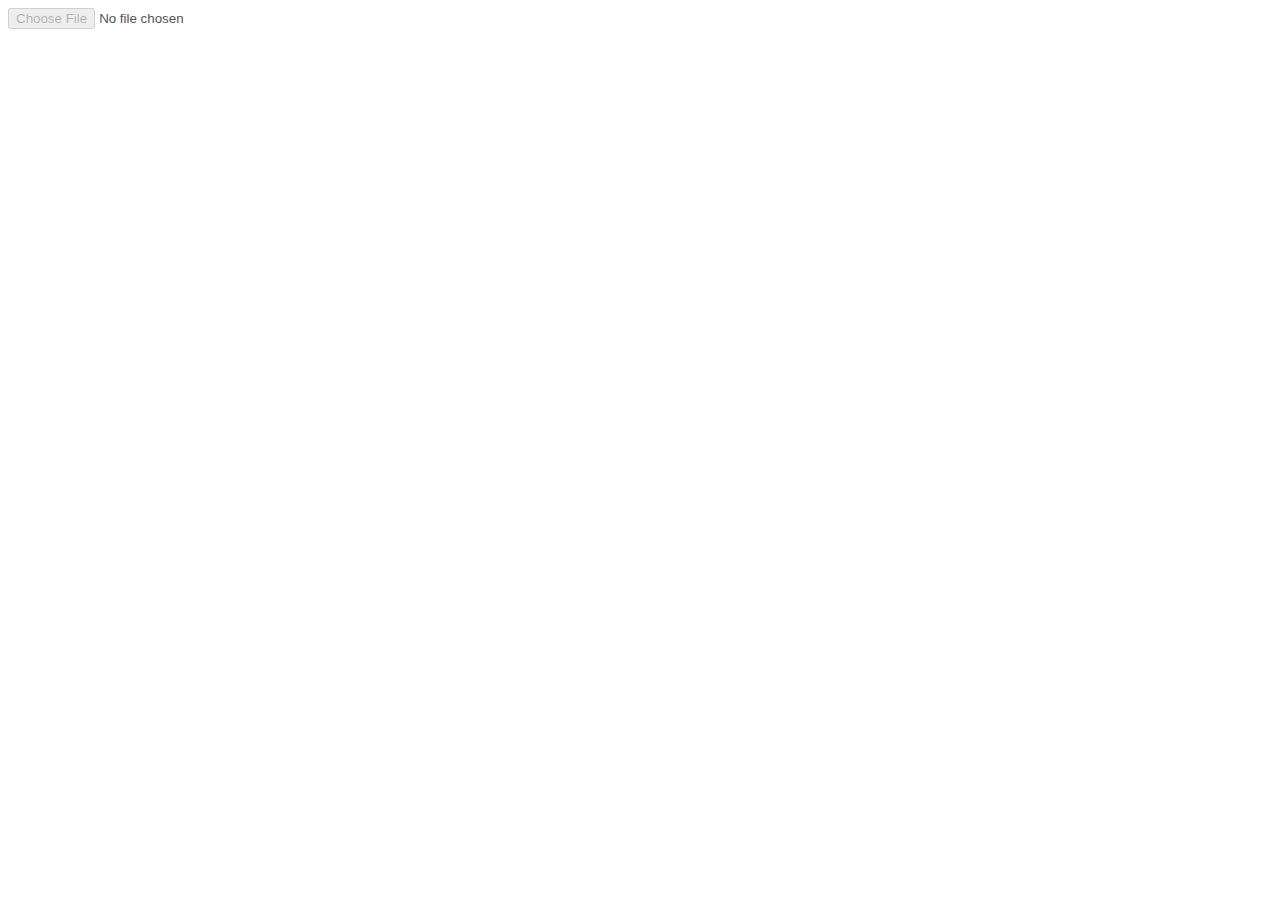
==== index.html @ 657e8ca5 "init project" ====
<!DOCTYPE html>
<html>

<head>
  <meta charset="UTF-8">
  <!-- https://developer.mozilla.org/en-US/docs/Web/HTTP/CSP -->
  <meta http-equiv="Content-Security-Policy" content="default-src 'self'; script-src 'self'">
  <meta http-equiv="X-Content-Security-Policy" content="default-src 'self'; script-src 'self'">
  <title>yctang-图片水印添加工具</title>
</head>

<body>
  <div>
    <input type="file" placeholder="请选择图片" disabled/>
    <div id="test"></div>
  </div>

  <!-- You can also require other files to run in this process -->
  <script src="./src/index.js"></script>
  <script src="./renderer.js"></script>
  
</body>

</html>
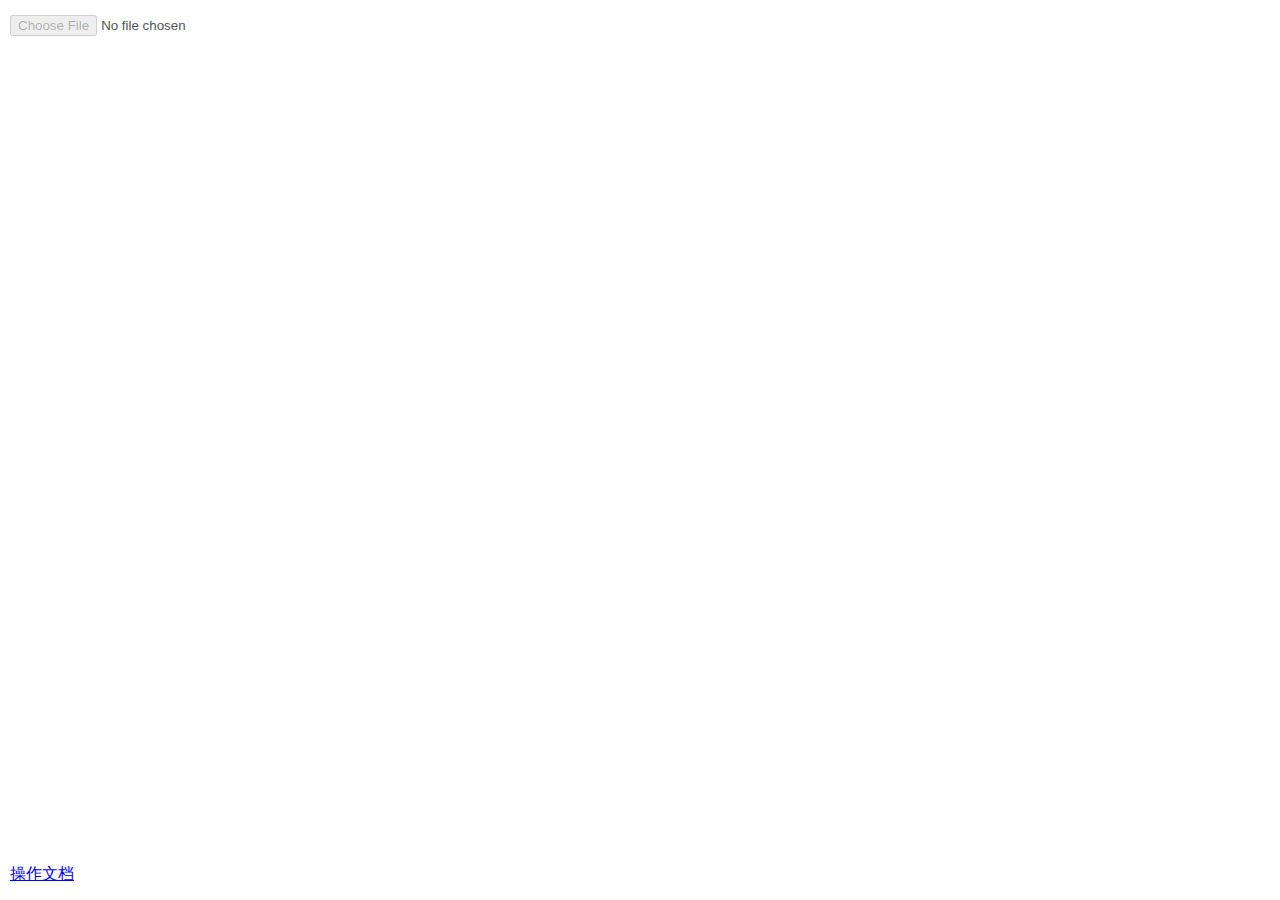
==== commit 8d2d4f6e: "add css" ====
--- a/index.html
+++ b/index.html
@@ -7,18 +7,22 @@
   <meta http-equiv="Content-Security-Policy" content="default-src 'self'; script-src 'self'">
   <meta http-equiv="X-Content-Security-Policy" content="default-src 'self'; script-src 'self'">
   <title>yctang-图片水印添加工具</title>
+  <link rel="stylesheet" href="./index.css">
 </head>
 
 <body>
-  <div>
-    <input type="file" placeholder="请选择图片" disabled/>
-    <div id="test"></div>
+  <div id="body-content">
+    <div>
+      <input type="file" placeholder="请选择图片" disabled />
+      <div id="test"></div>
+    </div>
+    <div class="footer"><a href="http://www.yctang.club/">操作文档</a></div>
   </div>
 
   <!-- You can also require other files to run in this process -->
   <script src="./src/index.js"></script>
   <script src="./renderer.js"></script>
-  
+
 </body>
 
 </html>--- a/index.css
+++ b/index.css
@@ -0,0 +1,25 @@
+*{
+  margin: 0;
+  padding: 0;
+}
+
+/* html,body {
+  height: 100%;
+  width: 100%;
+} */
+
+#body-content {
+  height: 92%;
+  padding: 15px 10px;
+  /* position: relative; */
+}
+
+.footer {
+  position: absolute;
+  bottom: 15px;
+  left: 10px;
+}
+
+#test{
+  background-color: aqua;
+}